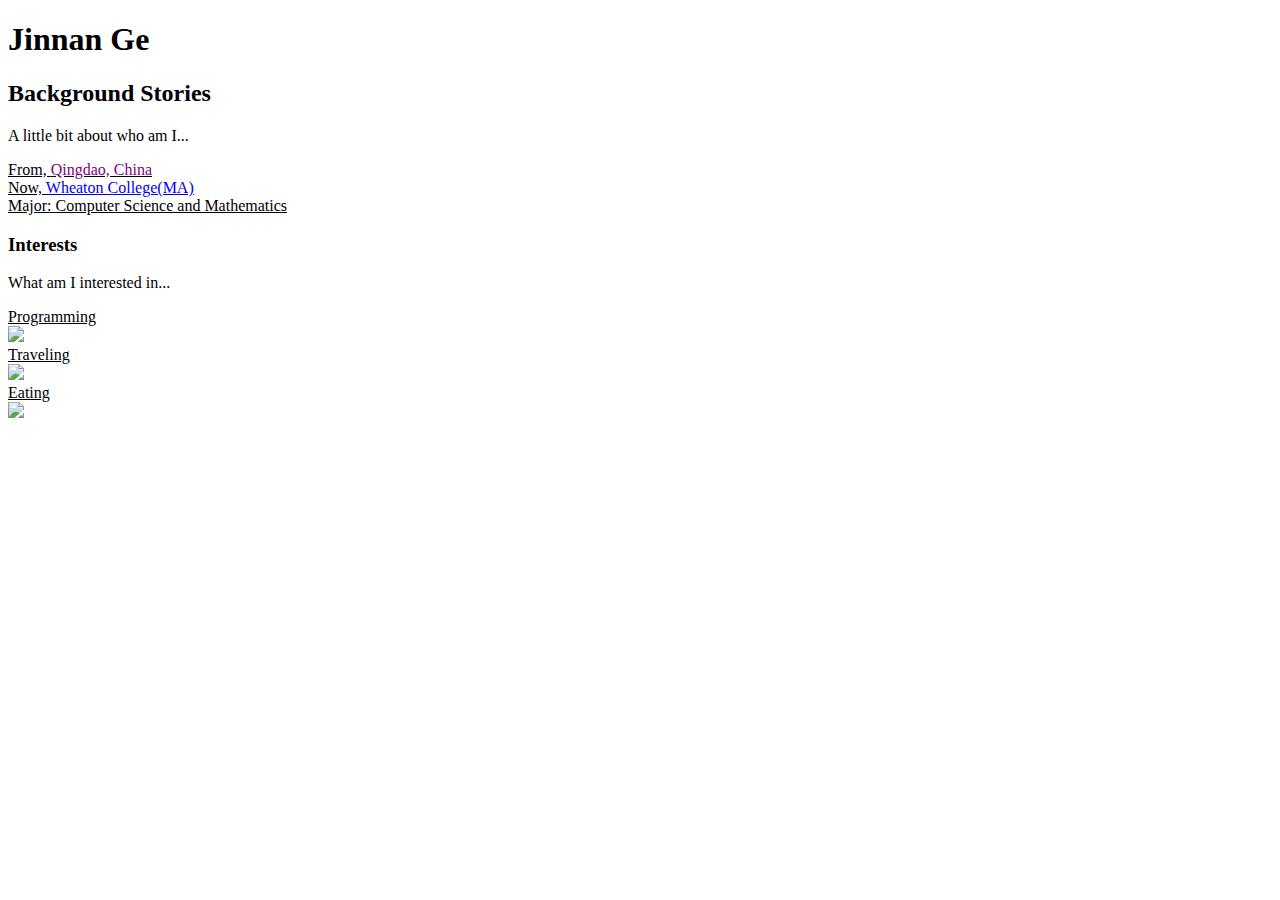
==== hw03/index.html @ 1357e994 "review of Zevi's work and basic webpage" ====
<!DOCTYPE html>
<html>
	<head>
		<title>Jinnan Ge</title>
	</head>
	<body  background="http://10steps.sg/wp-content/uploads//2012/11/White-christmas-light-background.jpg">
		<h1>Jinnan Ge</h1>
		<h2>Background Stories</h2>
		<p>A little bit about who am I...</p>
		<u>
			<li>From, 
				<font color="purple">Qingdao, China</font>
			</li>
			<li>Now, <a href="https://www.wheatoncollege.edu/">Wheaton College(MA)</a></li>
			<li>Major: Computer Science and Mathematics</li>
		</u>

		<h3>Interests</h3>
		<p>What am I interested in...</p>
		<u>
			<li>Programming</li>
			<a href="https://github.com/jge94"><img src ="http://cdvideoweb.com/wp-content/uploads/2013/09/prog.png" width="30%"/><a/>
			<li>Traveling</li>
			<img src = "http://shechive.files.wordpress.com/2014/06/1_gif.gif?w=500&h=220" width= "30%"/>
			<li>Eating</li>
			<img src ="http://foodergolove.files.wordpress.com/2013/11/sauce.jpg" width="20%"/>
		</u>

	</body>

</html>
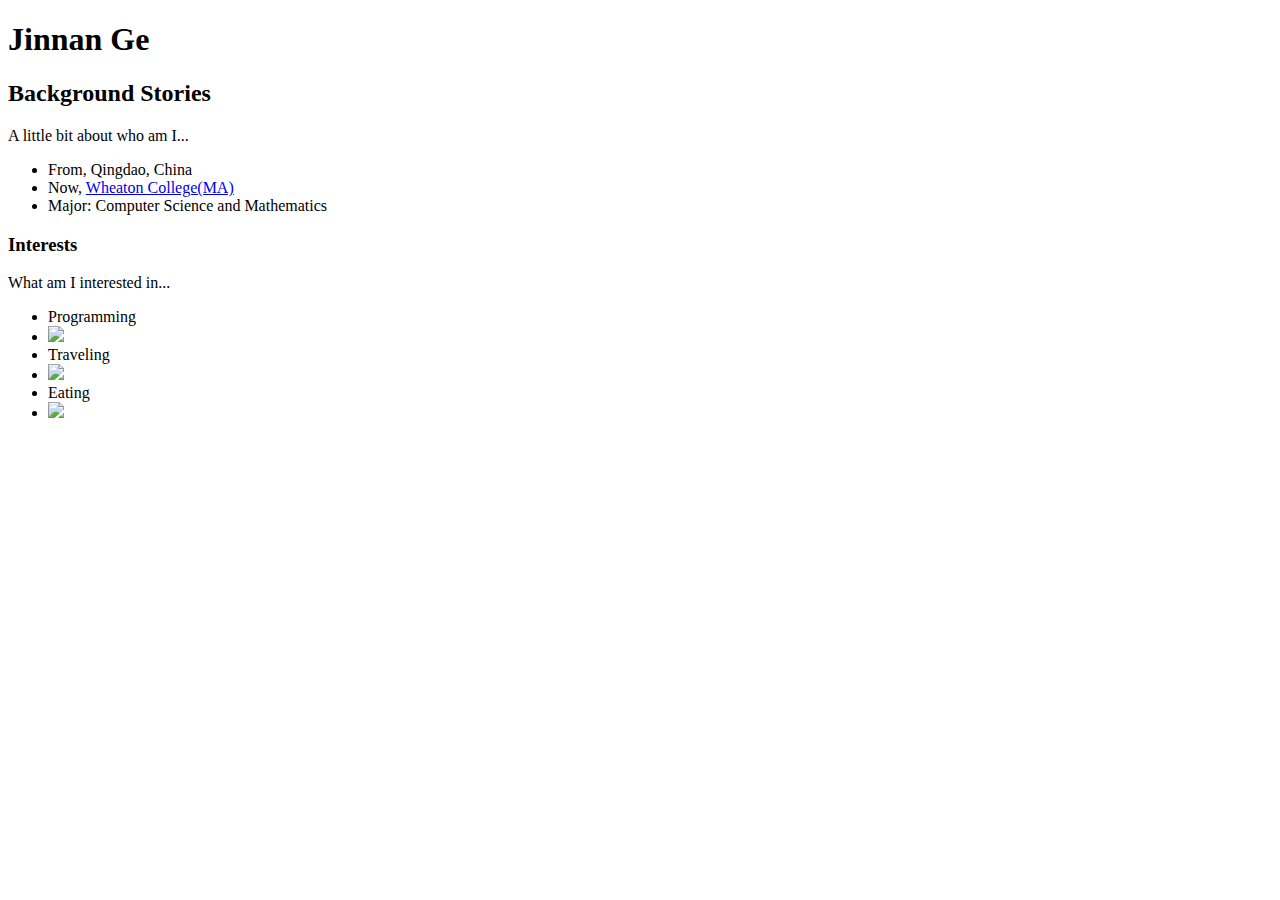
==== commit d9c96ce4: "hw04" ====
--- a/hw03/index.html
+++ b/hw03/index.html
@@ -1,31 +1,32 @@
 <!DOCTYPE html>
 <html>
-	<head>
-		<title>Jinnan Ge</title>
-	</head>
-	<body  background="http://10steps.sg/wp-content/uploads//2012/11/White-christmas-light-background.jpg">
-		<h1>Jinnan Ge</h1>
-		<h2>Background Stories</h2>
-		<p>A little bit about who am I...</p>
-		<u>
-			<li>From, 
-				<font color="purple">Qingdao, China</font>
-			</li>
-			<li>Now, <a href="https://www.wheatoncollege.edu/">Wheaton College(MA)</a></li>
-			<li>Major: Computer Science and Mathematics</li>
-		</u>
+    <head>
+        <title>Jinnan Ge</title>
+        <meta http-equiv="Content-Type" content="text/html;charset=utf-8">
+    </head>
+    <body>
 
-		<h3>Interests</h3>
-		<p>What am I interested in...</p>
-		<u>
-			<li>Programming</li>
-			<a href="https://github.com/jge94"><img src ="http://cdvideoweb.com/wp-content/uploads/2013/09/prog.png" width="30%"/><a/>
-			<li>Traveling</li>
-			<img src = "http://shechive.files.wordpress.com/2014/06/1_gif.gif?w=500&h=220" width= "30%"/>
-			<li>Eating</li>
-			<img src ="http://foodergolove.files.wordpress.com/2013/11/sauce.jpg" width="20%"/>
-		</u>
+        <h1>Jinnan Ge</h1>
 
-	</body>
+        <h2>Background Stories</h2>
+        <p>A little bit about who am I...</p>
+        <ul>
+            <li>From, Qingdao, China</li>
+            <li>Now, <a href="https://www.wheatoncollege.edu/">Wheaton College(MA)</a></li>
+            <li>Major: Computer Science and Mathematics</li>
+        </ul>
+
+        <h3>Interests</h3>
+        <p>What am I interested in...</p>
+        <ul>
+            <li>Programming</li>
+            <li><a href="https://github.com/jge94"><img src ="http://cdvideoweb.com/wp-content/uploads/2013/09/prog.png" width="30%"/></a></li>
+            <li>Traveling</li>
+            <li><img src = "http://shechive.files.wordpress.com/2014/06/1_gif.gif?w=500&h=220" width= "30%"/></li>
+            <li>Eating</li>
+            <li><img src ="http://foodergolove.files.wordpress.com/2013/11/sauce.jpg" width="20%"/></li>
+        </ul>
+
+    </body>
 
 </html>